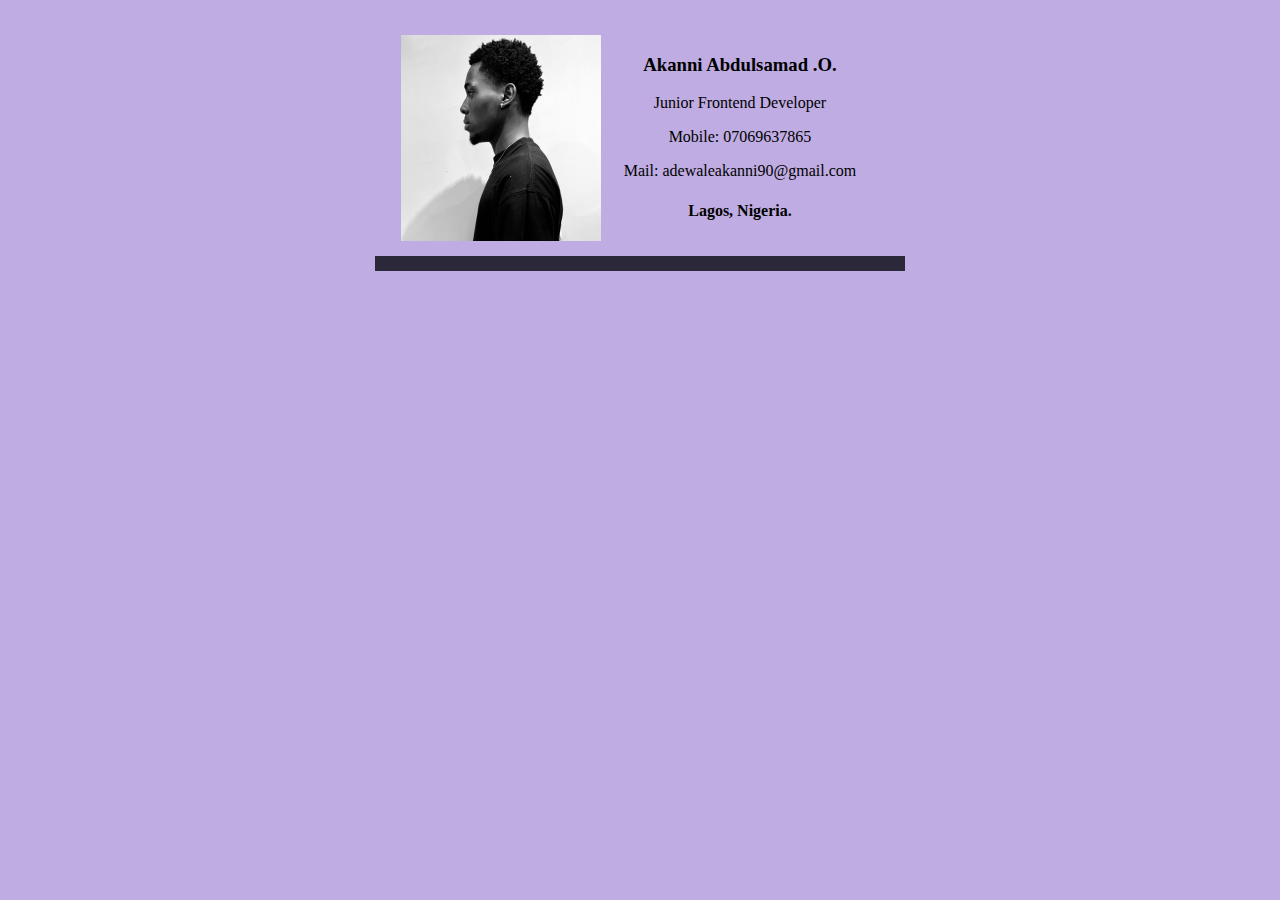
==== index.html @ 52c3369e "business-card" ====
<!DOCTYPE html>
<html lang="en">
<head>
    <meta charset="UTF-8">
    <meta http-equiv="X-UA-Compatible" content="IE=edge">
    <meta name="viewport" content="width=device-width, initial-scale=1.0">
    <link rel="stylesheet" href="style.css">
    <title>Business Card</title>
</head>
<body>
    <div class="card">
        <img class="avatar" src="fola.png"
        alt="samad's sideprofile">
        <div>
            <h3>Akanni Abdulsamad .O.</h3>
            <p>Junior Frontend Developer</p>
            <p>Mobile: 07069637865</p>
            <p>Mail: adewaleakanni90@gmail.com</p>
            <h4>Lagos, Nigeria.</h4>
        </div>
    <div>
</body>
</html>
---- style.css ----
body {
  margin: 20px;
  font-family: Georgia, 'Times New Roman', Times, serif;
  background-color: #BFACE2;
  animation: mymove 9s infinite;
  animation-direction: reverse;

}
.avatar {
  width: 200px;
}
.card {
  padding: 15px;
  display: flex;
  width: 500px;
  margin: 0 auto;
  justify-content: space-around;
  text-align: center;
  /* background: #576878; */
  color: black;
  position: relative;
  border-bottom: 15px solid #2b2839;
  animation: mymove 7s infinite;
  animation-direction: alternate;
 
}
@keyframes mymove{
  0%   {background: #BFACE2; left: 0px; top: 0px;}
  25%  {background: #655DBB; left: 100px; top: 0px;}
  50%  {background: #583eac; left: 100px; top: 200px;}
  75%  {background: #354974; left: 0px; top: 200px;}
  100% {background: rgb(114, 56, 141); left: 0px; top: 0px;}
}
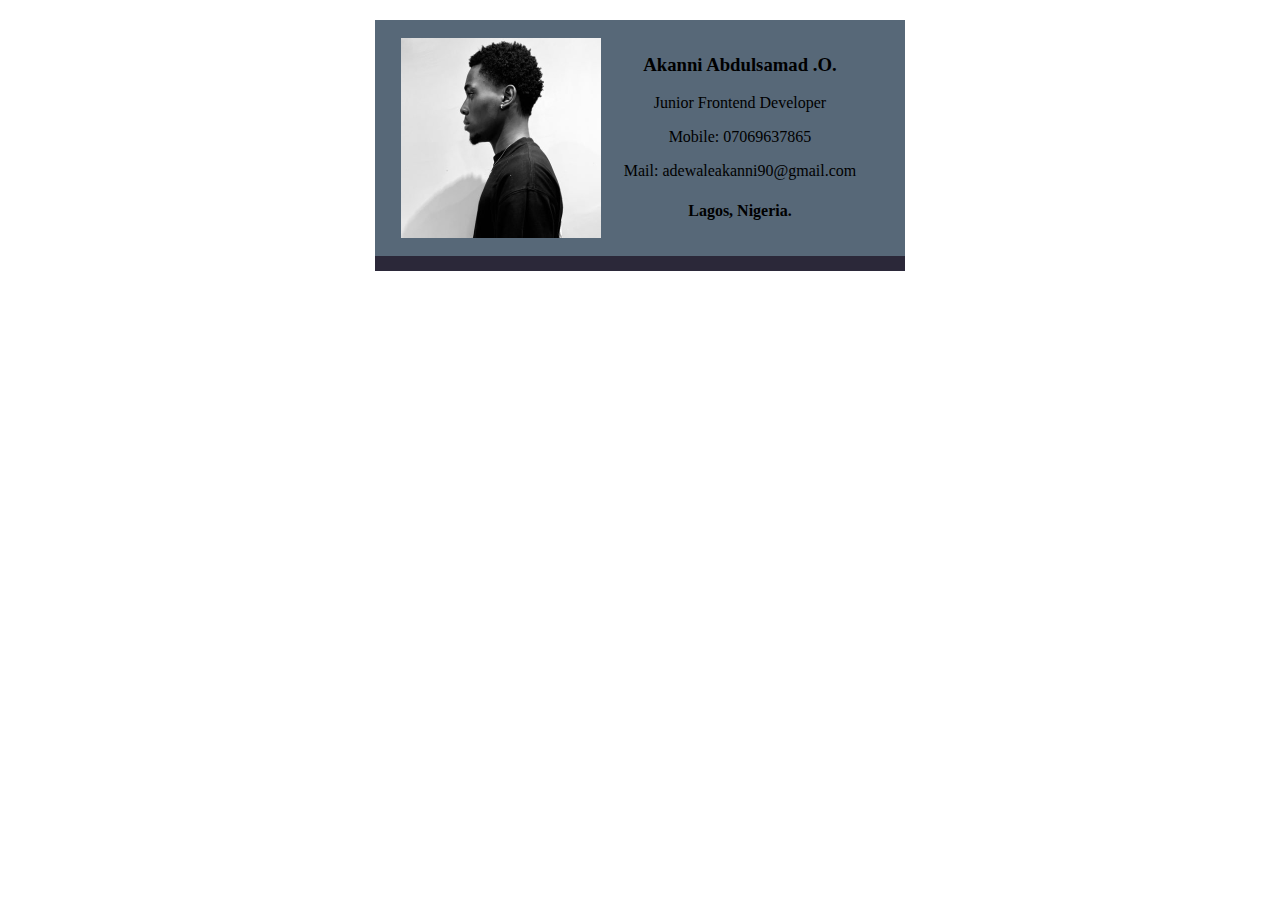
==== commit e1ef05c8: "nothing" ====
--- a/index.html
+++ b/index.html
@@ -11,7 +11,7 @@
     <div class="card">
         <img class="avatar" src="fola.png"
         alt="samad's sideprofile">
-        <div>
+        <div class="card-2">
             <h3>Akanni Abdulsamad .O.</h3>
             <p>Junior Frontend Developer</p>
             <p>Mobile: 07069637865</p>
--- a/style.css
+++ b/style.css
@@ -1,13 +1,14 @@
 body {
   margin: 20px;
   font-family: Georgia, 'Times New Roman', Times, serif;
-  background-color: #BFACE2;
-  animation: mymove 9s infinite;
-  animation-direction: reverse;
+  /* background-color: #BFACE2; */
+  /* animation: mymove 9s infinite;
+  animation-direction: reverse; */
 
 }
 .avatar {
   width: 200px;
+ object-fit: contain;
 }
 .card {
   padding: 15px;
@@ -16,11 +17,11 @@
   margin: 0 auto;
   justify-content: space-around;
   text-align: center;
-  /* background: #576878; */
+  background: #576878;
   color: black;
   position: relative;
   border-bottom: 15px solid #2b2839;
-  animation: mymove 7s infinite;
+  animation: mymove 7s infinite; 
   animation-direction: alternate;
  
 }
@@ -30,4 +31,51 @@
   50%  {background: #583eac; left: 100px; top: 200px;}
   75%  {background: #354974; left: 0px; top: 200px;}
   100% {background: rgb(114, 56, 141); left: 0px; top: 0px;}
+}
+
+@media screen and (max-width: 750px){
+  .card{
+    width: 300px;
+    height: 100px;
+  }
+  .avatar{
+    width: 90px;
+  }
+  .card-2{
+    width: 200px;
+    font-size: 9px;
+  }
+    @keyframes mymove {
+      0% {
+        background: #BFACE2;
+        left: 0px;
+        top: 0px;
+      }
+  
+      25% {
+        background: #655DBB;
+        left: 0px;
+        top: 0px;
+      }
+  
+      50% {
+        background: #583eac;
+        left: 0x;
+        top: 100px;
+      }
+  
+      75% {
+        background: #354974;
+        left: 0px;
+        top: 100px;
+      }
+  
+      100% {
+        background: rgb(114, 56, 141);
+        left: 0px;
+        top: 0px;
+      }
+    }
+  
+  
 }